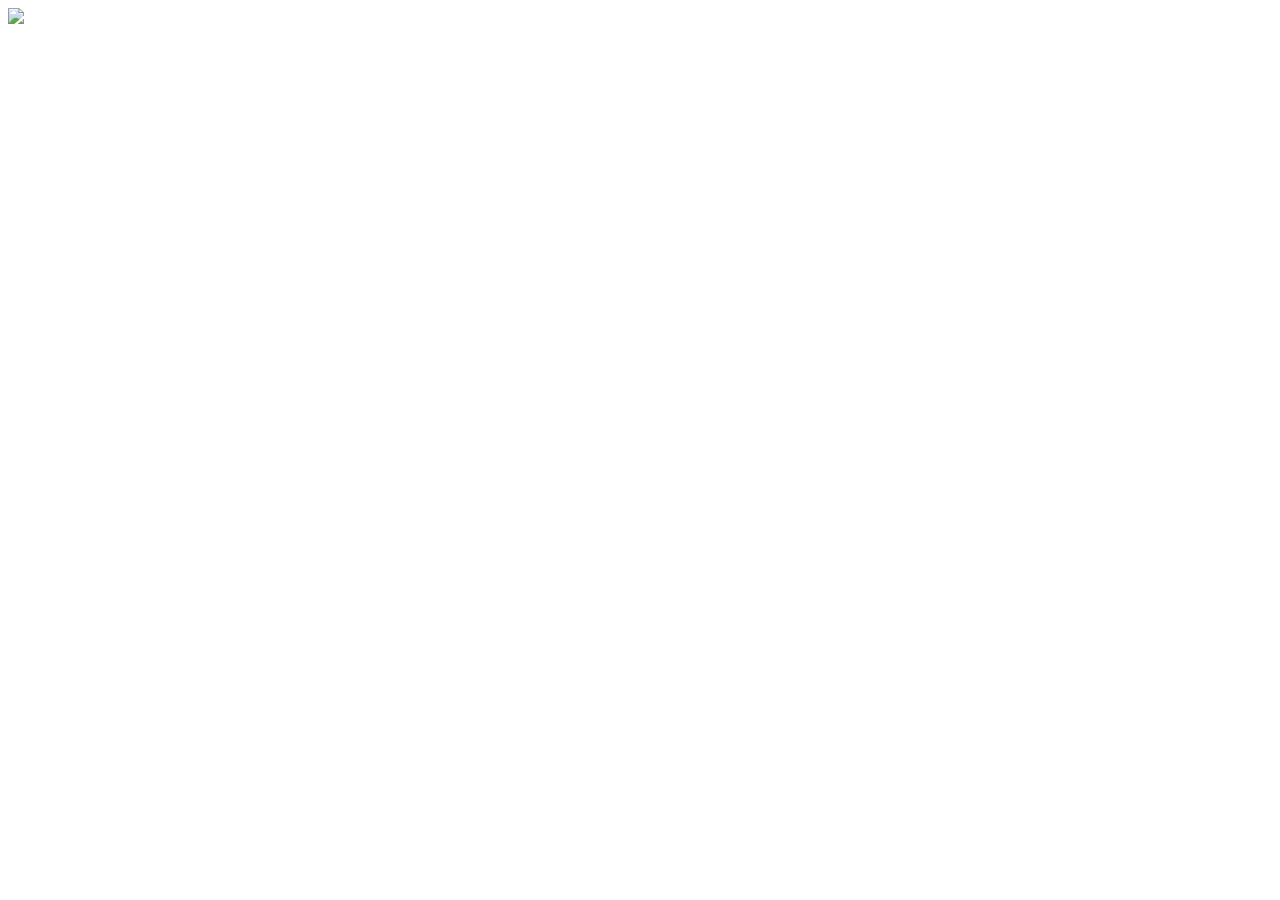
==== src/html/index.html @ a9f4edb8 "Agrega estructura de carpetas al proyecto" ====
<!DOCTYPE html>
<html>
    <head>
        <!--Title-->
        <title>MITUBO</title>
        <!--Charset-->
        <meta charset="UTF-8">
        <!--Compatibility-->
        <meta name="viewport" content="width-devide-width, initial-scale=1.0">
        <meta http-equiv="X-UA-Compatible" content="ie-edge">
        <!--Fonts-->
        <link rel="preconnect" href="https://fonts.googleapis.com">
        <link rel="preconnect" href="https://fonts.gstatic.com" crossorigin>
            <!--Roboto-->       
            <link href="https://fonts.googleapis.com/css2?family=Roboto:ital,wght@0,100;0,300;0,400;0,500;0,700;0,900;1,100;1,300;1,400;1,500;1,700;1,900&display=swap" rel="stylesheet">
        <!--Styles-->
        <link href="MITUBO/styles.css" rel="stylesheet">
    </head>
    <body>
        <!--Main-->
        <div class="mainImg">
            <a href="register.html">
                <img class="mainImg" src="Mitubo icon0.png" onmouseover="this.src='Mitubo icon1.png'" onmouseout="this.src='Mitubo icon0.png'">
            </a>
        </div>
    </body>
</html>
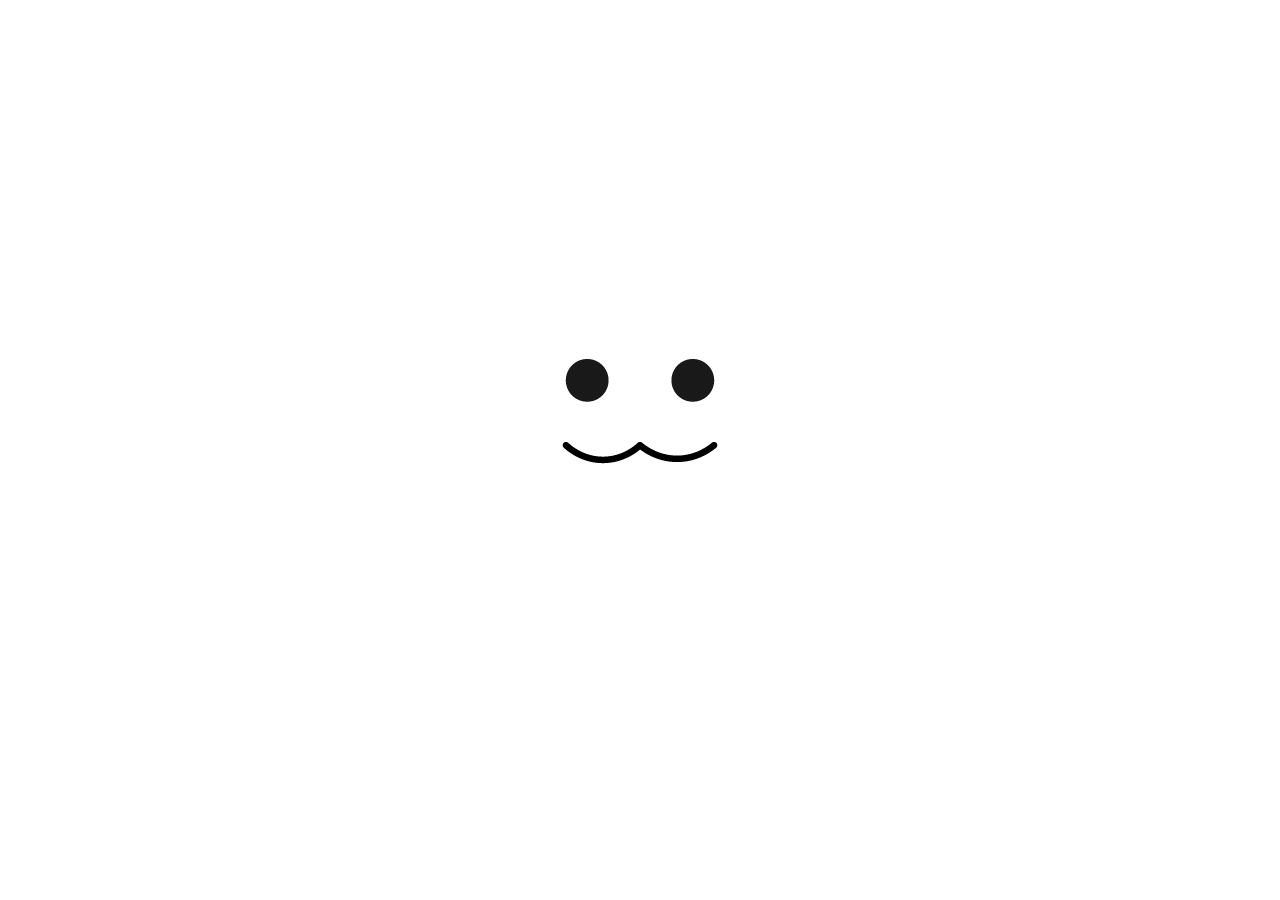
==== commit 1ba84fd4: "Commit" ====
--- a/src/html/index.html
+++ b/src/html/index.html
@@ -14,13 +14,13 @@
             <!--Roboto-->       
             <link href="https://fonts.googleapis.com/css2?family=Roboto:ital,wght@0,100;0,300;0,400;0,500;0,700;0,900;1,100;1,300;1,400;1,500;1,700;1,900&display=swap" rel="stylesheet">
         <!--Styles-->
-        <link href="MITUBO/styles.css" rel="stylesheet">
+        <link href="../css/styles.css" rel="stylesheet">
     </head>
     <body>
         <!--Main-->
         <div class="mainImg">
             <a href="register.html">
-                <img class="mainImg" src="Mitubo icon0.png" onmouseover="this.src='Mitubo icon1.png'" onmouseout="this.src='Mitubo icon0.png'">
+                <img class="mainImg" src="../static/images/Mitubo icon0.png" onmouseover="this.src='../static/images/Mitubo icon1.png'" onmouseout="this.src='../static/images/Mitubo icon0.png'">
             </a>
         </div>
     </body>
--- a/src/css/styles.css
+++ b/src/css/styles.css
@@ -0,0 +1,67 @@
+/*INDEX*/
+
+.mainImg{
+    background-image: url("Mitubo icon0.png");
+    position: fixed;
+    left: 50%;
+    top: 50%;
+    margin-top: -135px;
+    margin-left: -135px;
+}
+
+.mainImg:hover{
+    background-image: url("Mitubo icon1.png");
+}
+
+/*REGISTER*/
+.registerForm{
+    margin: 20px auto;
+    width: 400px;
+    box-sizing: border-box;
+}
+
+body {
+    text-align: center;
+    font-family: "Roboto", sans-serif;
+    font-weight: 400;
+    font-style: normal;
+}
+
+h1.mitubo{
+    font-family: "Roboto", sans-serif;
+    font-weight: 900;
+    font-style: normal;
+}
+
+.registerButton{
+    background-color: #fab6ff;
+    border-color: #fab6ff;
+    border-radius: 5px;
+    font-size: 16px;
+    height: 40px;
+    width: 77%;
+    margin-bottom: 20px;
+}
+
+.controls{
+  width: 70%;
+  padding: 10px;
+  margin: 8px;
+  border-radius: 5px;
+  margin-bottom:  16px;
+  font-family: "Roboto", sans-serif;
+  font-weight: 400;
+  font-size: 16px;
+}
+
+.controls:focus{
+  outline: none !important;
+  border: 3px solid #fab6ff;
+}
+
+/*PREFERENCES*/
+
+.preferences{
+    background-image: url('background.jpg');
+    background-size: cover;
+}